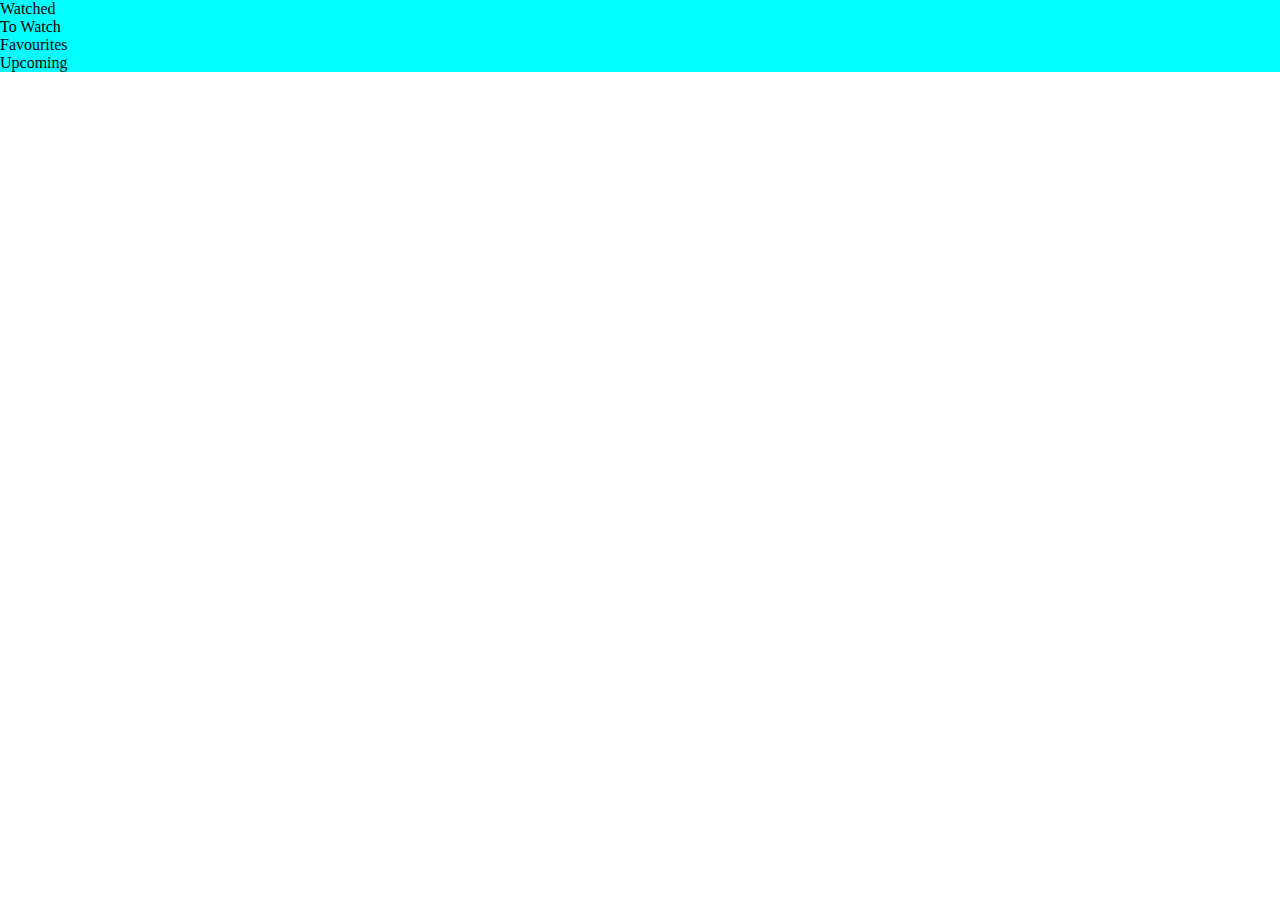
==== index.html @ bdb569a6 "starting my first project" ====
<!DOCTYPE html>
<html lang="en">
<head>
    <meta charset="UTF-8">
    <meta name="viewport" content="width=device-width, initial-scale=1.0">
    <title>Watchlist</title>
    <link rel="stylesheet" href="styles.css">
</head>
<body>
    <header>
        <div class="navbar">
            <ul>
                <li>Watched</li>
                <li>To Watch</li>
                <li>Favourites</li>
                <li>Upcoming</li>
            </ul>
        </div>
    </header>
    <script src="script.js"></script>
</body>
</html>
---- styles.css ----
*{
    margin: 0;
    padding: 0;
    box-sizing: border-box;
}

header{
    background-color: aqua;
}
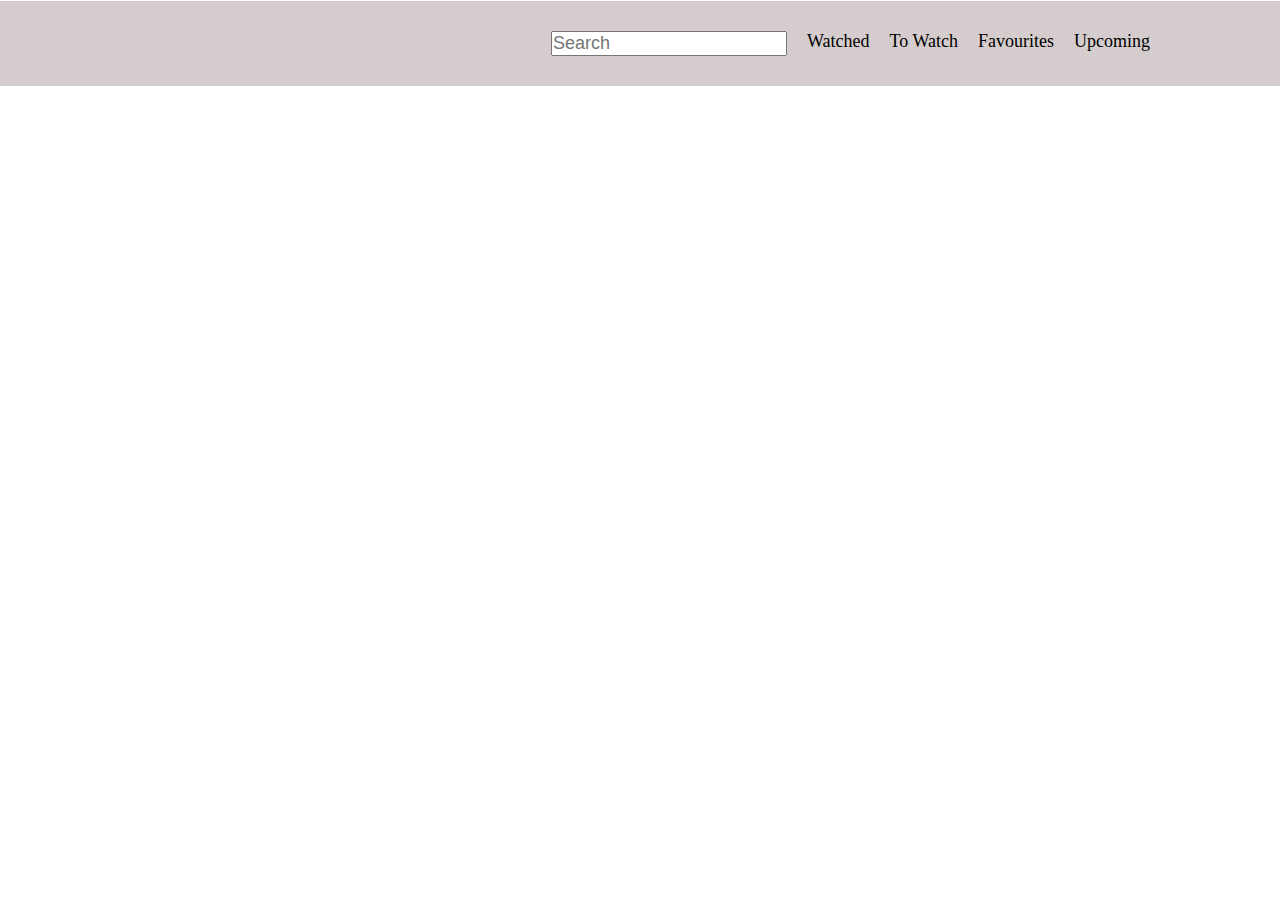
==== commit 05bfab64: "working on the navbar" ====
--- a/index.html
+++ b/index.html
@@ -10,11 +10,13 @@
     <header>
         <div class="navbar">
             <ul>
-                <li>Watched</li>
-                <li>To Watch</li>
-                <li>Favourites</li>
-                <li>Upcoming</li>
+                <input type="text" class="searchbar" placeholder="Search">
+                <li><a href="#">Watched</a></li>
+                <li><a href="#">To Watch</a></li>
+                <li><a href="#">Favourites</a></li>
+                <li><a href="#">Upcoming</a></li>
             </ul>
+            <!-- <div class="searchbar">Search</div> -->
         </div>
     </header>
     <script src="script.js"></script>
--- a/styles.css
+++ b/styles.css
@@ -4,6 +4,27 @@
     box-sizing: border-box;
 }
 
-header{
-    background-color: aqua;
-}+.navbar{
+    background-color: rgb(213, 205, 205);
+}
+
+.navbar ul{
+    display: flex;
+    flex-direction: row;
+    padding: 30px;
+    margin: 1px;
+    gap: 20px;
+    list-style: none;
+    justify-content: right;
+    margin-right: 100px;
+}
+
+.navbar ul a, .searchbar{
+    text-decoration: none;
+    color: black;
+    font-size: large;
+    font-weight: 500;
+}
+
+/* move the searchbar to the left */
+
